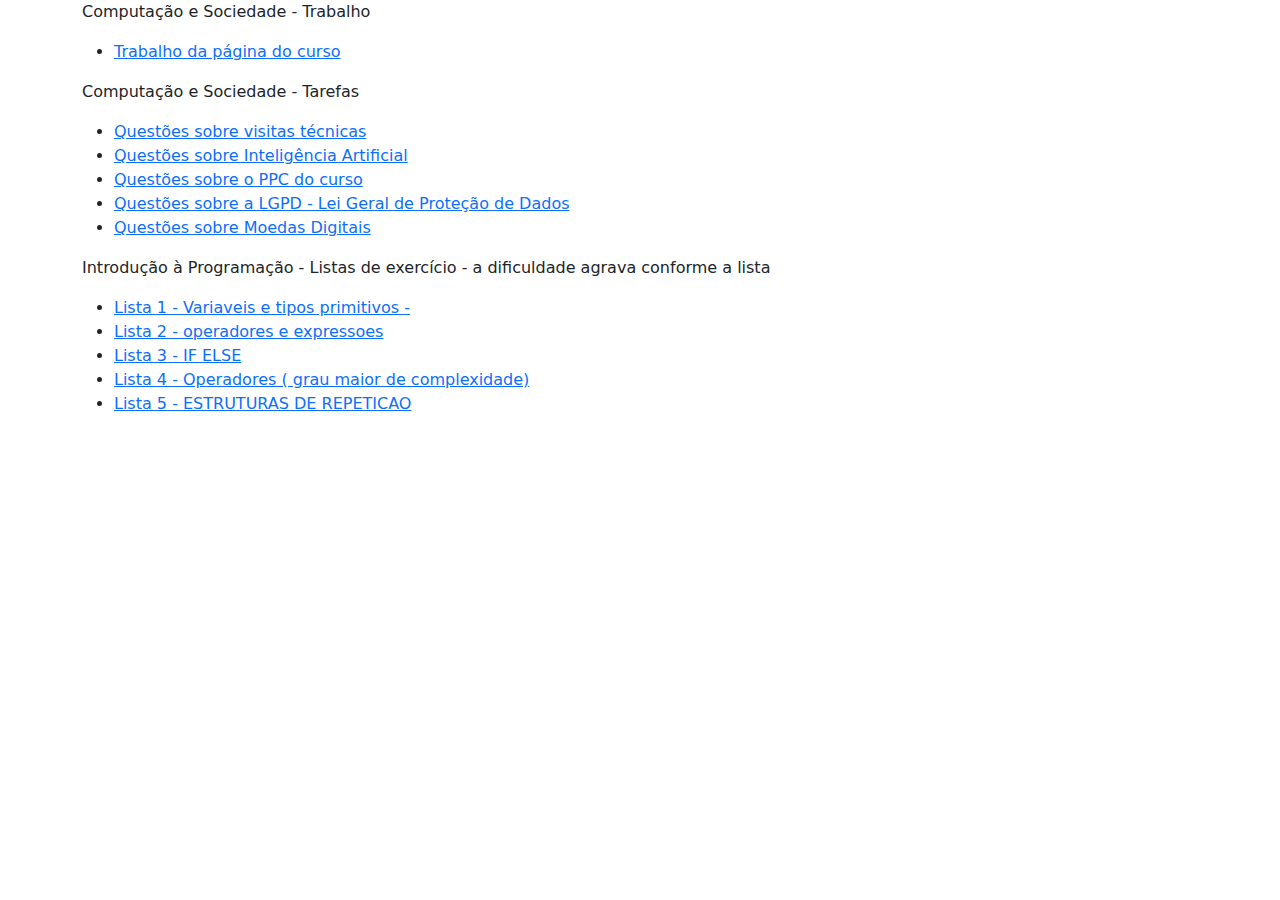
==== index.html @ b1d1b349 "att" ====
<!DOCTYPE html>
<html lang="en">

<head>
    <meta charset="UTF-8">
    <meta name="viewport" content="width=device-width, initial-scale=1.0">
    <title>Computação e Sociedade - IFSC - Câmpus Lages</title>
    <link href="https://cdn.jsdelivr.net/npm/bootstrap@5.3.3/dist/css/bootstrap.min.css" rel="stylesheet"
        integrity="sha384-QWTKZyjpPEjISv5WaRU9OFeRpok6YctnYmDr5pNlyT2bRjXh0JMhjY6hW+ALEwIH" crossorigin="anonymous">
    <script src="https://cdn.jsdelivr.net/npm/bootstrap@5.3.3/dist/js/bootstrap.bundle.min.js"
        integrity="sha384-YvpcrYf0tY3lHB60NNkmXc5s9fDVZLESaAA55NDzOxhy9GkcIdslK1eN7N6jIeHz"
        crossorigin="anonymous"></script>
    <link rel="shortcut icon" href="./favicon.ico" type="image/x-icon">
</head>

<body>
    <div class="container">
        <div>
            <p>Computação e Sociedade - Trabalho</p>
            <ul>
                <li><a href="#">Trabalho da página do curso</a></li>
            </ul>
            <p>Computação e Sociedade - Tarefas</p>
            <ul>
                <li><a href="./Pagina-VisitaTecnica/">Questões sobre visitas técnicas</a></li>
                <li><a href="./Pagina-IA/">Questões sobre Inteligência Artificial</a></li>
                <li><a href="./Pagina-PPC/">Questões sobre o PPC do curso</a></li>
                <li><a href="./Pagina-LGPD/">Questões sobre a LGPD - Lei Geral de Proteção de Dados</a></li>
                <li><a href="./Pagina-MoedasDigitais/">Questões sobre Moedas Digitais</a></li>
            </ul>
        </div>
        <div>
            <p>Introdução à Programação - Listas de exercício - a dificuldade agrava conforme a lista</p>
            <ul>
                <li><a href="./Pagina-Lista1/">Lista 1 - Variaveis e tipos primitivos - </a>
                <li><a href="#">Lista 2 - operadores e expressoes </a></li>
                <li><a href="#">Lista 3 - IF ELSE </a></li>
                <li><a href="#">Lista 4 - Operadores ( grau maior de complexidade) </a></li>
                <li><a href="#">Lista 5 - ESTRUTURAS DE REPETICAO</a></li>
            </ul>
        </div>
    </div>
</body>

</html>
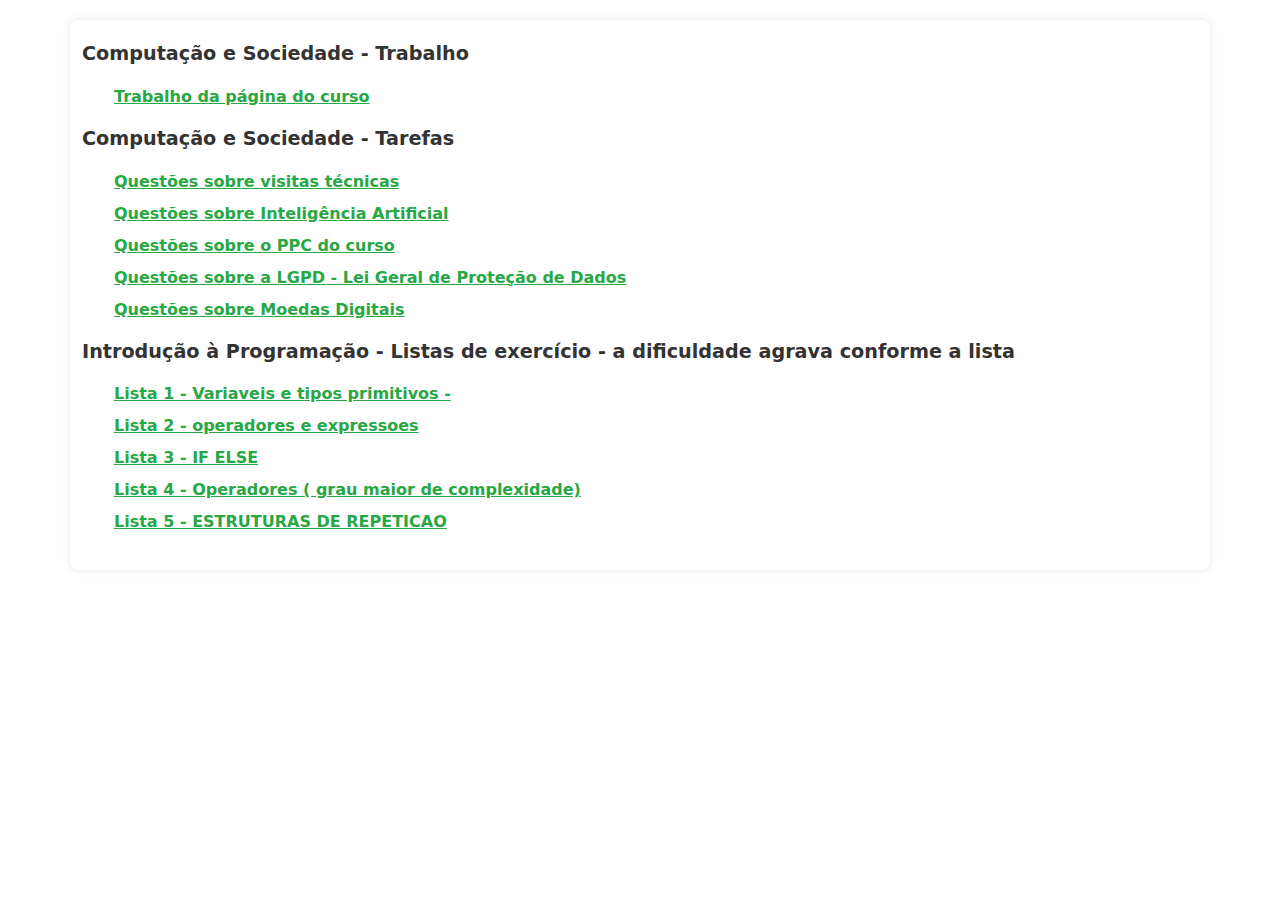
==== commit 3a88e9fd: "Atualização pagina inicial" ====
--- a/index.html
+++ b/index.html
@@ -5,6 +5,7 @@
     <meta charset="UTF-8">
     <meta name="viewport" content="width=device-width, initial-scale=1.0">
     <title>Computação e Sociedade - IFSC - Câmpus Lages</title>
+    <link rel="stylesheet" href="./inicial.css">
     <link href="https://cdn.jsdelivr.net/npm/bootstrap@5.3.3/dist/css/bootstrap.min.css" rel="stylesheet"
         integrity="sha384-QWTKZyjpPEjISv5WaRU9OFeRpok6YctnYmDr5pNlyT2bRjXh0JMhjY6hW+ALEwIH" crossorigin="anonymous">
     <script src="https://cdn.jsdelivr.net/npm/bootstrap@5.3.3/dist/js/bootstrap.bundle.min.js"
--- a/inicial.css
+++ b/inicial.css
@@ -0,0 +1,56 @@
+/* Estilos gerais */
+body {
+    font-family: Arial, sans-serif;
+    background-color: #f8f9fa;
+    margin: 0;
+    padding: 0;
+}
+
+.container {
+    max-width: 800px;
+    margin: 20px auto;
+    background-color: #fff;
+    padding: 20px;
+    border-radius: 8px;
+    box-shadow: 0 0 10px rgba(0, 0, 0, 0.1);
+}
+
+a {
+    text-decoration: none;
+    color: #28a745; /* Verde principal */
+}
+
+a:hover {
+    text-decoration: underline;
+}
+
+ul {
+    list-style: none;
+    padding-left: 0;
+}
+
+ul li a {
+    color: #28a745; /* Verde principal */
+}
+
+ul li a:hover {
+    text-decoration: underline;
+}
+
+p {
+    color: #333;
+    font-size: 1.2rem;
+    font-weight: bold;
+    margin-bottom: 10px;
+}
+
+/* Estilizando os links e listas */
+ul li {
+    margin-bottom: 8px;
+}
+
+/* Estilizando os títulos das listas */
+ul li a {
+    font-weight: bold;
+}
+
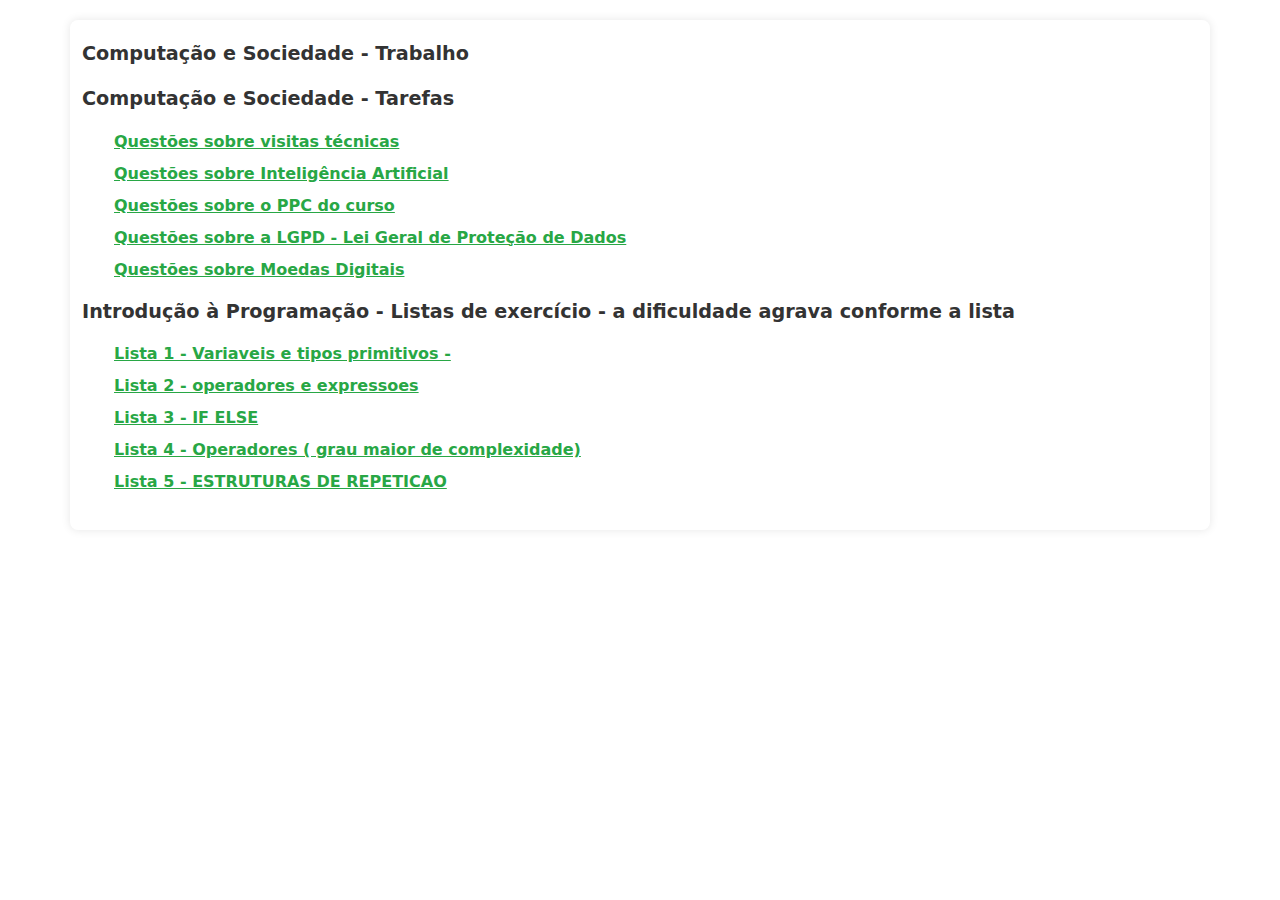
==== commit 5829cdbd: "att" ====
--- a/index.html
+++ b/index.html
@@ -19,7 +19,7 @@
         <div>
             <p>Computação e Sociedade - Trabalho</p>
             <ul>
-                <li><a href="#">Trabalho da página do curso</a></li>
+                <a href="https://ricardomachadoofc.github.io/SitePaginaIntercambioIFSC/"></a>
             </ul>
             <p>Computação e Sociedade - Tarefas</p>
             <ul>
@@ -34,10 +34,10 @@
             <p>Introdução à Programação - Listas de exercício - a dificuldade agrava conforme a lista</p>
             <ul>
                 <li><a href="./Pagina-Lista1/">Lista 1 - Variaveis e tipos primitivos - </a>
-                <li><a href="#">Lista 2 - operadores e expressoes </a></li>
-                <li><a href="#">Lista 3 - IF ELSE </a></li>
-                <li><a href="#">Lista 4 - Operadores ( grau maior de complexidade) </a></li>
-                <li><a href="#">Lista 5 - ESTRUTURAS DE REPETICAO</a></li>
+                <li><a href="./Pagina-Lista2/">Lista 2 - operadores e expressoes </a></li>
+                <li><a href="./Pagina-Lista3/">Lista 3 - IF ELSE </a></li>
+                <li><a href="./Pagina-Lista4/">Lista 4 - Operadores ( grau maior de complexidade) </a></li>
+                <li><a href="./Pagina-Lista5/">Lista 5 - ESTRUTURAS DE REPETICAO</a></li>
             </ul>
         </div>
     </div>
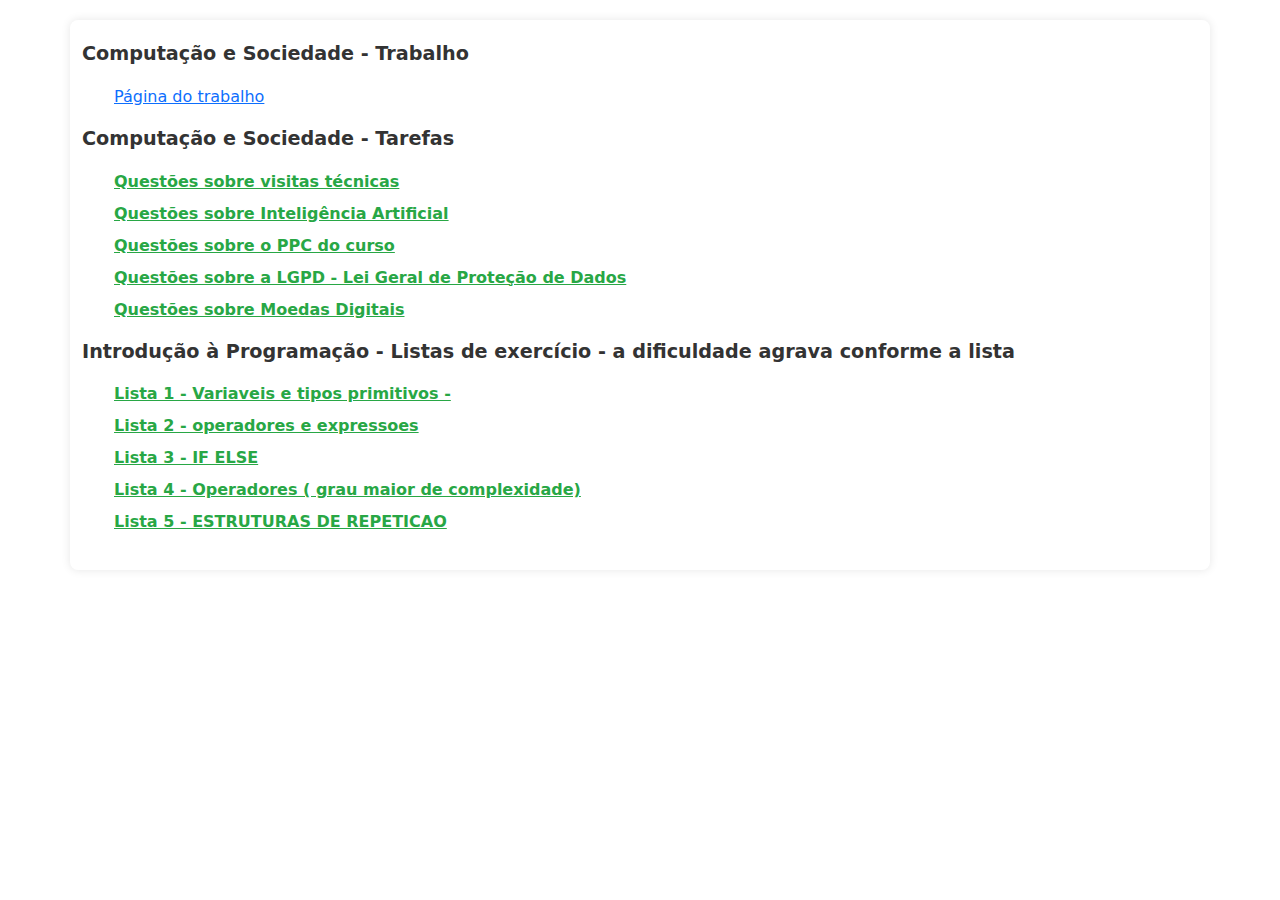
==== commit 3058303b: "att" ====
--- a/index.html
+++ b/index.html
@@ -19,7 +19,7 @@
         <div>
             <p>Computação e Sociedade - Trabalho</p>
             <ul>
-                <a href="https://ricardomachadoofc.github.io/SitePaginaIntercambioIFSC/"></a>
+                <a href="https://ricardomachadoofc.github.io/SitePaginaIntercambioIFSC/">Página do trabalho</a>
             </ul>
             <p>Computação e Sociedade - Tarefas</p>
             <ul>
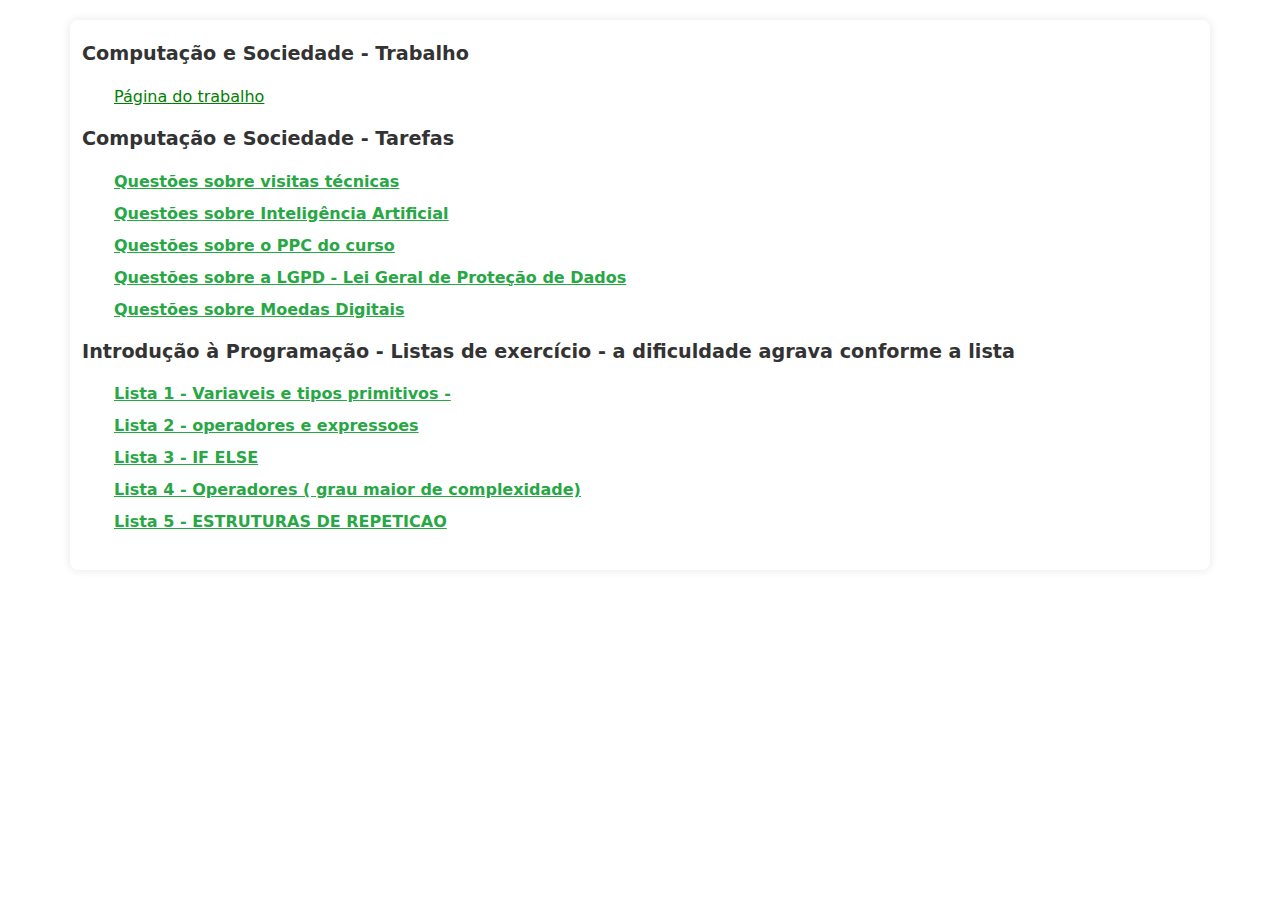
==== commit 293cee01: "att" ====
--- a/index.html
+++ b/index.html
@@ -19,7 +19,7 @@
         <div>
             <p>Computação e Sociedade - Trabalho</p>
             <ul>
-                <a href="https://ricardomachadoofc.github.io/SitePaginaIntercambioIFSC/">Página do trabalho</a>
+                <a style="color: green;"    href="https://ricardomachadoofc.github.io/SitePaginaIntercambioIFSC/intercambio-propicie/">Página do trabalho</a>
             </ul>
             <p>Computação e Sociedade - Tarefas</p>
             <ul>
